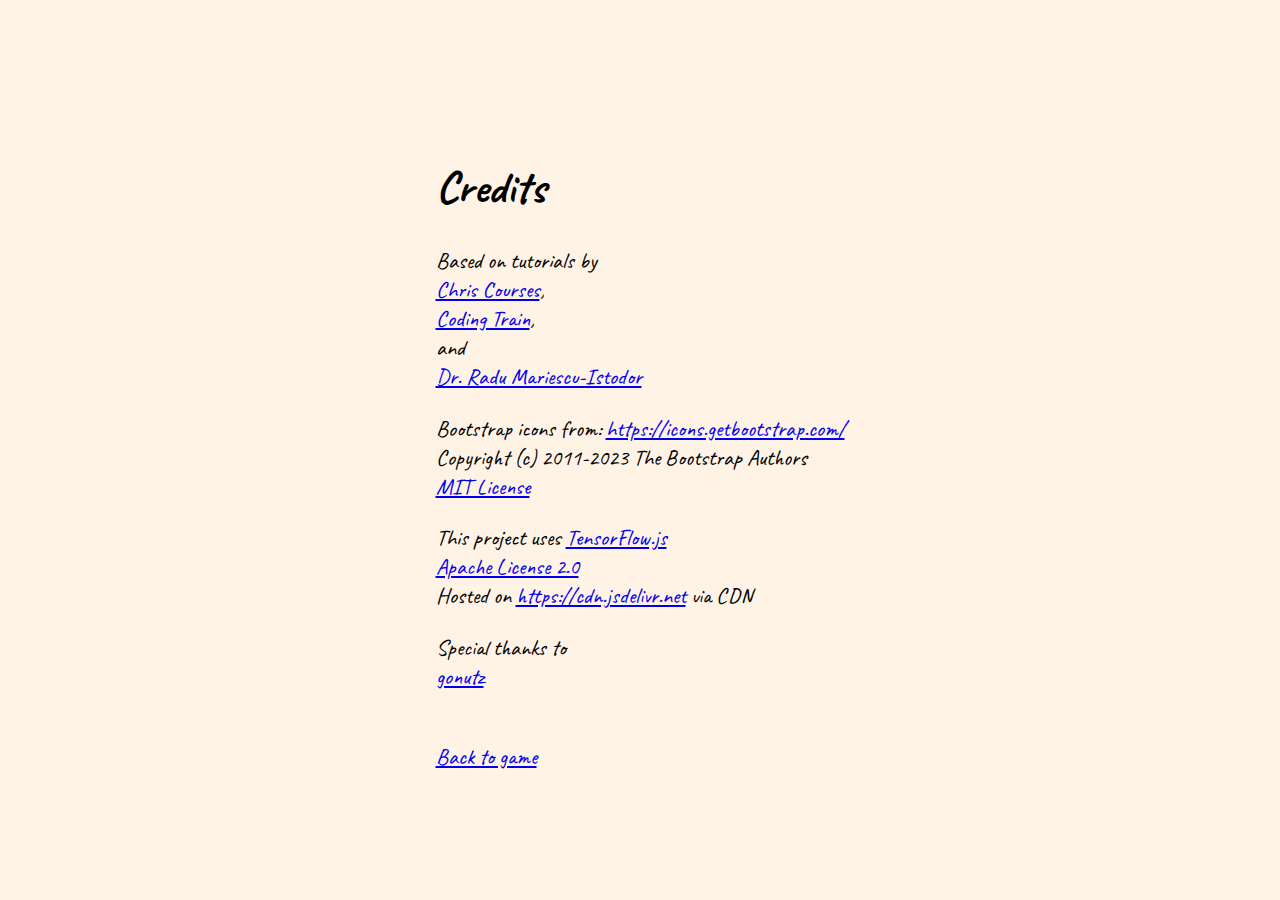
==== credits.html @ 2148580a "initial commit, base code" ====
<!DOCTYPE html>
<html lang="en">
<head>
    <meta charset="UTF-8">
    <meta name="viewport" content="width=device-width, initial-scale=1.0">
    <title>AI Game - Credits</title>
    <link rel="preconnect" href="https://fonts.googleapis.com">
    <link rel="preconnect" href="https://fonts.gstatic.com" crossorigin>
    <link href="https://fonts.googleapis.com/css2?family=Caveat:wght@600&display=swap" rel="stylesheet">
    <link rel="stylesheet" href="styles/styles.css">
</head>
<body>
    <div id="credits-div">
        <h1>Credits</h1>
        <p>Based on tutorials by<br><a href="https://www.youtube.com/c/chriscourses">Chris Courses</a>,<br>
            <a href="https://www.youtube.com/@TheCodingTrain">Coding Train</a>,<br>
            and<br>
            <a href="https://www.youtube.com/@Radu/videos">Dr. Radu Mariescu-Istodor</a></p>
        <p>Bootstrap icons from: <a href="https://icons.getbootstrap.com/">https://icons.getbootstrap.com/</a><br>
        Copyright (c) 2011-2023 The Bootstrap Authors<br>
        <a href="https://github.com/twbs/bootstrap/blob/main/LICENSE">MIT License</a></p>
        <p>This project uses <a href="https://www.tensorflow.org/js">TensorFlow.js</a><br>
            <a href="https://github.com/tensorflow/tfjs/blob/master/LICENSE">Apache License 2.0</a><br>
            Hosted on <a href="https://cdn.jsdelivr.net/npm/@tensorflow/tfjs/dist/tf.min.js">https://cdn.jsdelivr.net</a> via CDN</p>
        <p>Special thanks to<br><a href="https://github.com/gonutz">gonutz</a></p><br>
        <a href="index.html">Back to game</a>
    </div>
</body>
</html>
---- styles/styles.css ----
header {
    width: 100%;
    height: 30vh;
    height: 25svh;
    color: rgb(228, 120, 70);
    display: flex;
    justify-content: center;
    @media (pointer: coarse) {
        min-height: 15vh;
        min-height: 15svh;
    }
}
#scores {
    width: 40%;
    display: flex;
    flex-direction: row;
    justify-content: space-around;
    align-items: center;
    font-size: 3vh;
    font-size: 3svh;
    @media (max-width: 1400px) {
        width: 50%;
    }
    @media (max-width: 1024px) {
        width: 90%;
    }
    @media (max-width: 644px) {
        height: 100%;
    }
    @media (max-height: 600px) and (orientation: landscape) {
        font-size: 4vh;
        font-size: 4svh;
    }
    @media (max-height: 500px) and (orientation: landscape) {
        font-size: 5vh;
        font-size: 5svh;
    }
    @media (orientation: portrait) {
        flex-direction: column;
        justify-content: center;
        align-items: center;
    }
}
body, html {
    margin: 0;
    padding: 0;
    @media (pointer: coarse) {
        /* Prevent user selection everywhere on touchscreen devices */
        -webkit-user-select: none;
        -ms-user-select: none;
        user-select: none;
    }
}
body {
    background-color: rgb(255, 243, 230);
    font-family: 'Caveat', cursive;
    font-size: 1.5em;
    height: 100vh;
    height: 100svh;
    display: flex;
    flex-direction: column;
    align-items: center;
    justify-content: center;
}
#canvas-and-controls {
    display: flex;
    flex-direction: column-reverse;
    justify-content: space-between;
    align-items: center;
    @media (orientation: landscape) {
        flex-direction: row;
        justify-content: center;
        align-items: center;
    }
    @media (pointer: coarse) {
        width: 90%;
        justify-content: space-between;
    }
}
#canvas-container {
    position: relative;
    margin: 0;
    display: flex;
    flex-direction: column;
    align-items: center;
    justify-content: center;
}
#info-button {
    position: absolute;
    z-index: 8;
    top: 0.75svw;
    left: 1svw;
    color: black;
}
#mute-button {
    position: absolute;
    z-index: 8;
    top: 1svw;
    right: 1svw;
    background-color: rgb(77, 185, 235);
    color: white;
    border-radius: 4%;
    border: 0.2em solid transparent;
}
#canvas {
    background-color: rgb(117, 225, 255);;
    max-width: 90svw;
    max-height: 61.8svh;
}
#arrow-key-container {
    @media (pointer: fine), (pointer: none)  {
    display: none;
    }
    @media (pointer: coarse)  {
        height: 100%;
        width: 100%;
        display: flex;
        flex-direction: column;
        align-items: center;
        justify-content: center;
    }
    @media (orientation: landscape) {
        width: 40vw;
        width: 40svw;
    }
}
#arrow-key-grid {
    height: auto;
    display: grid;
    grid-template-areas: 
    ". u ."
    "l . r"
    ". d .";
    grid-template-columns: 6vh 6vh 6vh;
    grid-template-rows: 6vh 6vh 6vh;
    grid-template-columns: 6svh 6svh 6svh;
    grid-template-rows: 6svh 6svh 6svh;
    @media (orientation: landscape) {
        grid-template-columns: 16vh 16vh 16vh;
        grid-template-rows: 16vh 16vh 16vh;
        grid-template-columns: 16svh 16svh 16svh;
        grid-template-rows: 16svh 16svh 16svh;
    }
}
#arrow-key-button-up {
    grid-area: u;
}
#arrow-key-button-left {
    grid-area: l;
}
#arrow-key-button-right {
    grid-area: r;
}
#arrow-key-button-down {
    grid-area: d;
}
footer {
    color: rgb(228, 120, 70);
    font-size: 3vh;
    font-size: 3svh;
    height: 15vh;
    height: 15svh;
    width: 100%;
    display: flex;
    flex-direction: column;
    align-items: center;
    justify-content: center;
    @media (max-height: 600px) and (orientation: landscape) {
        font-size: 4vh;
        font-size: 4svh;
    }
    @media (max-height: 500px) and (orientation: landscape) {
        font-size: 5vh;
        font-size: 5svh;
    }
}
.btn {
    width: 30svw;
    height: 8svw;
    font-size: 3.5svw;
    margin: 1svw;
    font-family: 'Caveat', cursive;
    background-color: rgb(77, 185, 235);
    color: white;
    border-radius: 4%;
    border: 0.2em solid transparent;
    @media (orientation: landscape) {
        width: 25svh;
        height: 8svh;
        font-size: 3svh;
        margin: 1svh;
    }
    @media (pointer: fine), (pointer: none) {
        width: 20svh;
        height: 6svh;
        font-size: 3svh;
        margin: 1svh;
    }
}

.alert-btn {
    padding: 4px;
    font-size: 2svh;
    border-radius: 4%;
    border: 0.2em solid transparent;
}
.alert-btn:hover {
    background-color: lightgray;
}
.alert-btn:active {
    border: 0.2em solid silver;
}


#mute-button:hover {
    background-color: rgb(47, 155, 205);
}

.arrow-btn {
    font-family: 'Caveat', cursive;
    font-size: 2vh;
    font-size: 2svh;
    background-color: rgb(77, 185, 235);
    color: white;
    border-radius: 4%;
    border: 0.2em solid transparent;
    margin: 0.5vh;
    margin: 0.5svh;
    @media (orientation: landscape) {
        font-size: 3svh;
    }
}

.arrow-btn:active {
    background-color: rgb(47, 155, 205);
    border: 0.2em solid rgb(97, 205, 255);
}

.btn:hover {
    background-color: rgb(47, 155, 205);
}

.btn:active {
    border: 0.2em solid rgb(97, 205, 255);
}
#modal-element {
    position: absolute;
    width: 80%;
    height: 80%;
    z-index: 9;
    background-color: black;
    color: white;
    display: flex;
    flex-direction: column;
    align-items: center;
    justify-content: center;
    text-align: center;
    border-radius: 5%;
}
.orange-modal {
    position: absolute;
    width: 50%;
    height: 50%;
    z-index: 10;
    background-color: rgb(228, 120, 70);
    color: white;
    display: flex;
    flex-direction: column;
    align-items: center;
    justify-content: center;
    text-align: center;
    border-radius: 5%;
}
#points-div {
    font-size: 5svw;
    @media (orientation: landscape) {
        font-size: 4svh;
    }
}
#credits-div {
    max-width: 80vw;
    max-width: 80svw;
    font-size: 2.5vh;
    font-size: 2.5svh;
}

#train-net-button {
    @media (pointer: coarse) {
        display: none;
    }
}
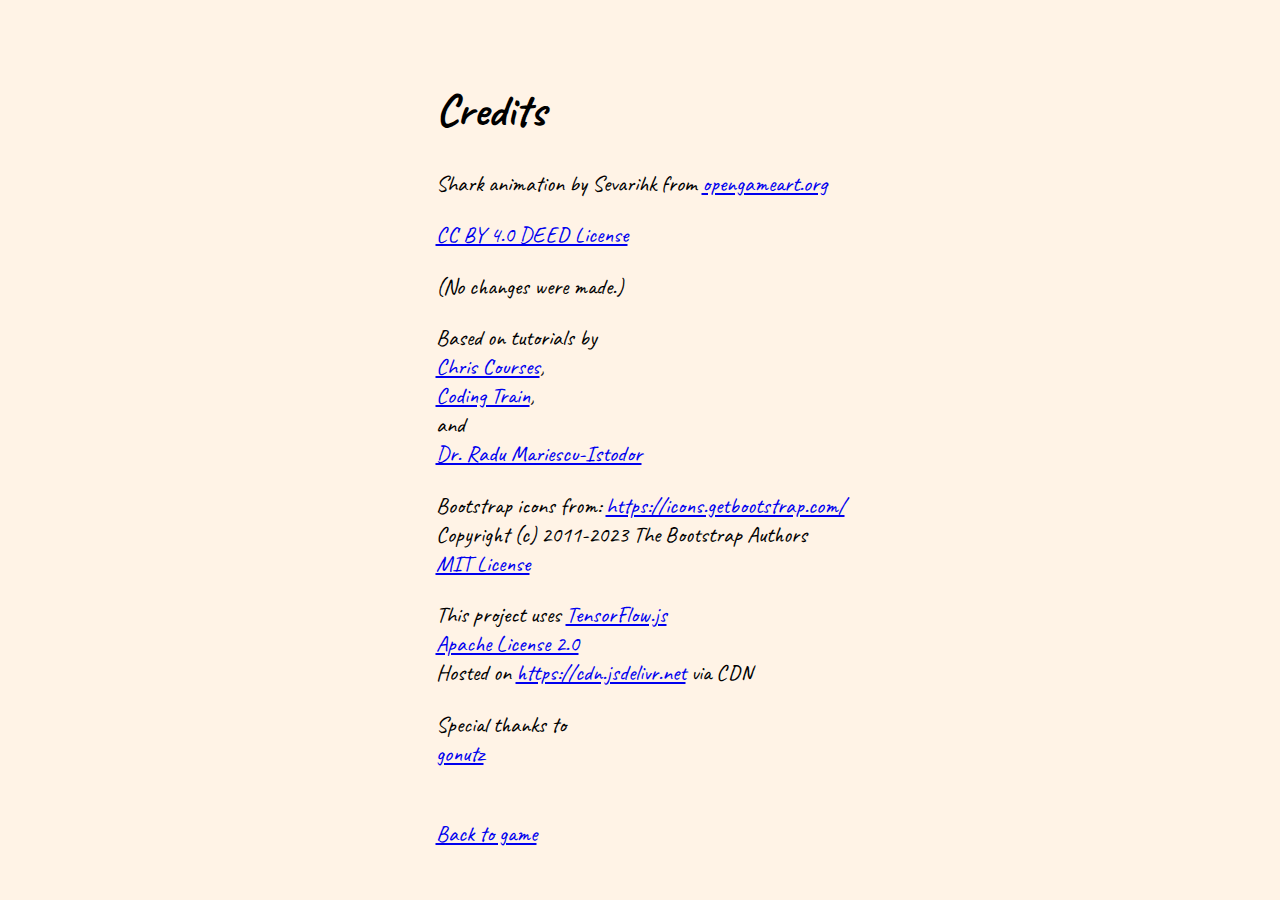
==== commit 453b0c59: "new version" ====
--- a/credits.html
+++ b/credits.html
@@ -12,6 +12,9 @@
 <body>
     <div id="credits-div">
         <h1>Credits</h1>
+        <p>Shark animation by Sevarihk from <a href="https://opengameart.org/content/shark-sprites-animated-4-directional">opengameart.org</a></p>
+        <a href="https://creativecommons.org/licenses/by/4.0/">CC BY 4.0 DEED License</a>
+        <p>(No changes were made.)</p>
         <p>Based on tutorials by<br><a href="https://www.youtube.com/c/chriscourses">Chris Courses</a>,<br>
             <a href="https://www.youtube.com/@TheCodingTrain">Coding Train</a>,<br>
             and<br>
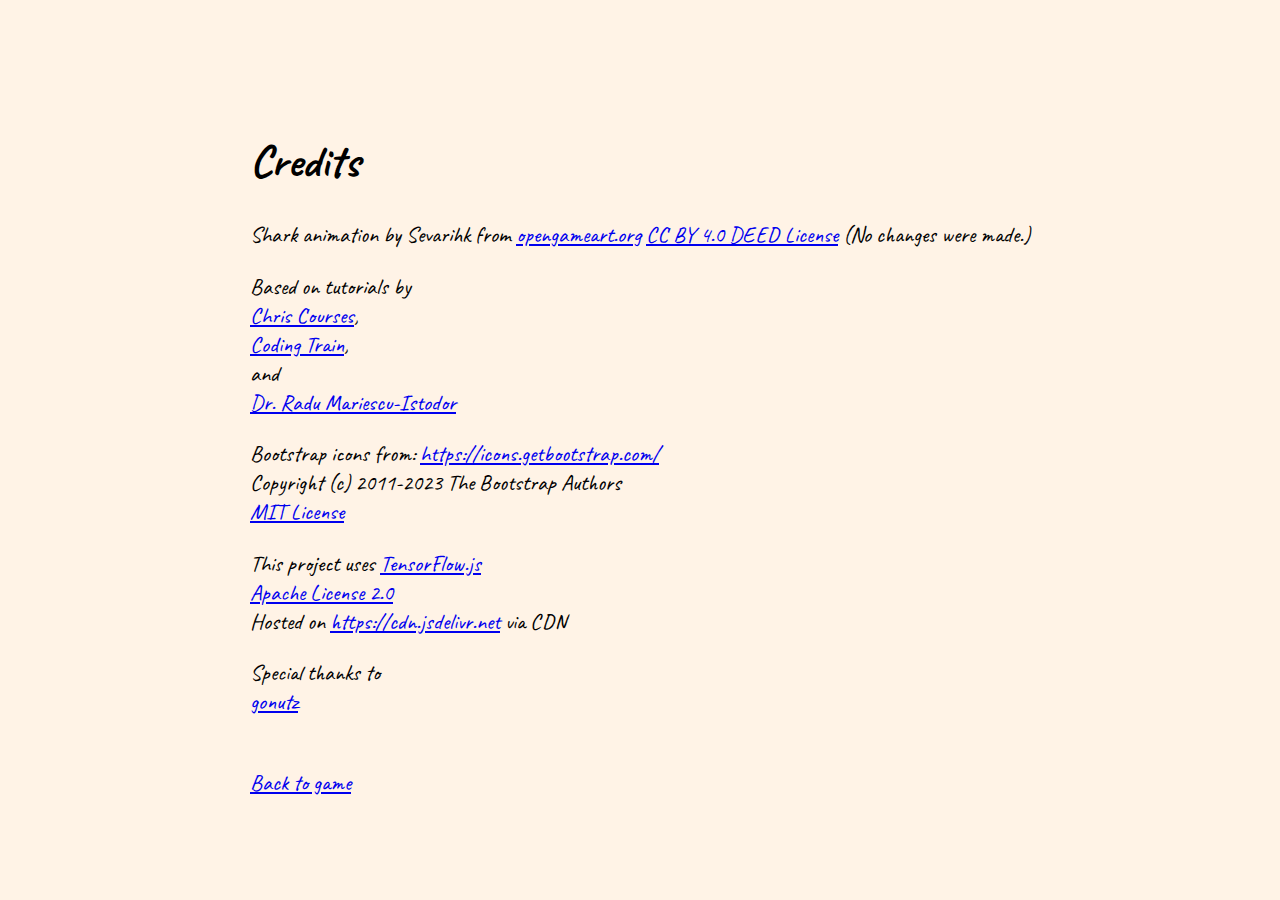
==== commit 68a0e1b7: "update readme and credits formatting" ====
--- a/credits.html
+++ b/credits.html
@@ -12,9 +12,9 @@
 <body>
     <div id="credits-div">
         <h1>Credits</h1>
-        <p>Shark animation by Sevarihk from <a href="https://opengameart.org/content/shark-sprites-animated-4-directional">opengameart.org</a></p>
-        <a href="https://creativecommons.org/licenses/by/4.0/">CC BY 4.0 DEED License</a>
-        <p>(No changes were made.)</p>
+        <p>Shark animation by Sevarihk from <a href="https://opengameart.org/content/shark-sprites-animated-4-directional">opengameart.org</a>
+            <a href="https://creativecommons.org/licenses/by/4.0/">CC BY 4.0 DEED License</a>
+            (No changes were made.)</p>
         <p>Based on tutorials by<br><a href="https://www.youtube.com/c/chriscourses">Chris Courses</a>,<br>
             <a href="https://www.youtube.com/@TheCodingTrain">Coding Train</a>,<br>
             and<br>
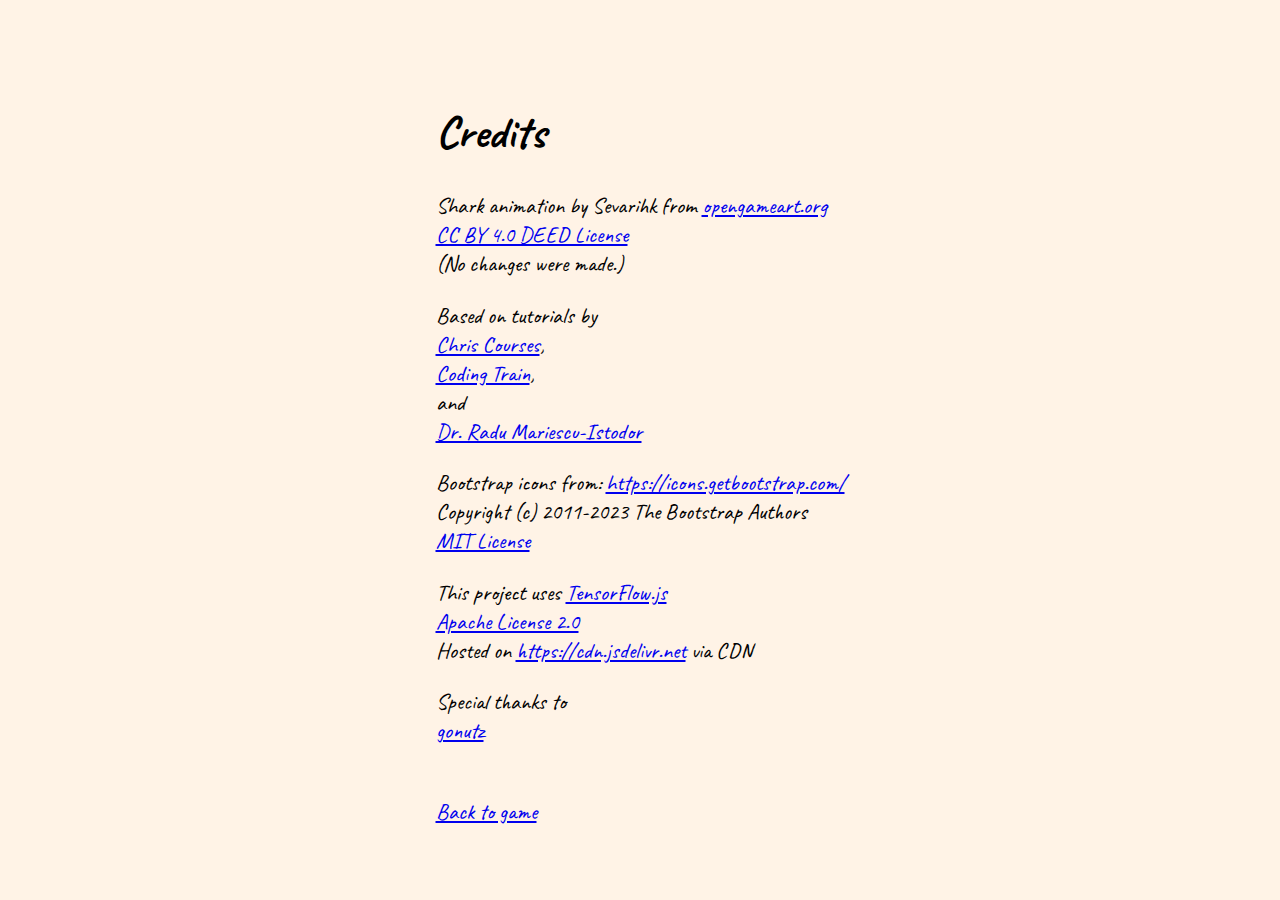
==== commit f2590b7b: "Make sharks eat fish" ====
--- a/credits.html
+++ b/credits.html
@@ -12,8 +12,8 @@
 <body>
     <div id="credits-div">
         <h1>Credits</h1>
-        <p>Shark animation by Sevarihk from <a href="https://opengameart.org/content/shark-sprites-animated-4-directional">opengameart.org</a>
-            <a href="https://creativecommons.org/licenses/by/4.0/">CC BY 4.0 DEED License</a>
+        <p>Shark animation by Sevarihk from <a href="https://opengameart.org/content/shark-sprites-animated-4-directional">opengameart.org</a><br>
+            <a href="https://creativecommons.org/licenses/by/4.0/">CC BY 4.0 DEED License</a><br>
             (No changes were made.)</p>
         <p>Based on tutorials by<br><a href="https://www.youtube.com/c/chriscourses">Chris Courses</a>,<br>
             <a href="https://www.youtube.com/@TheCodingTrain">Coding Train</a>,<br>
